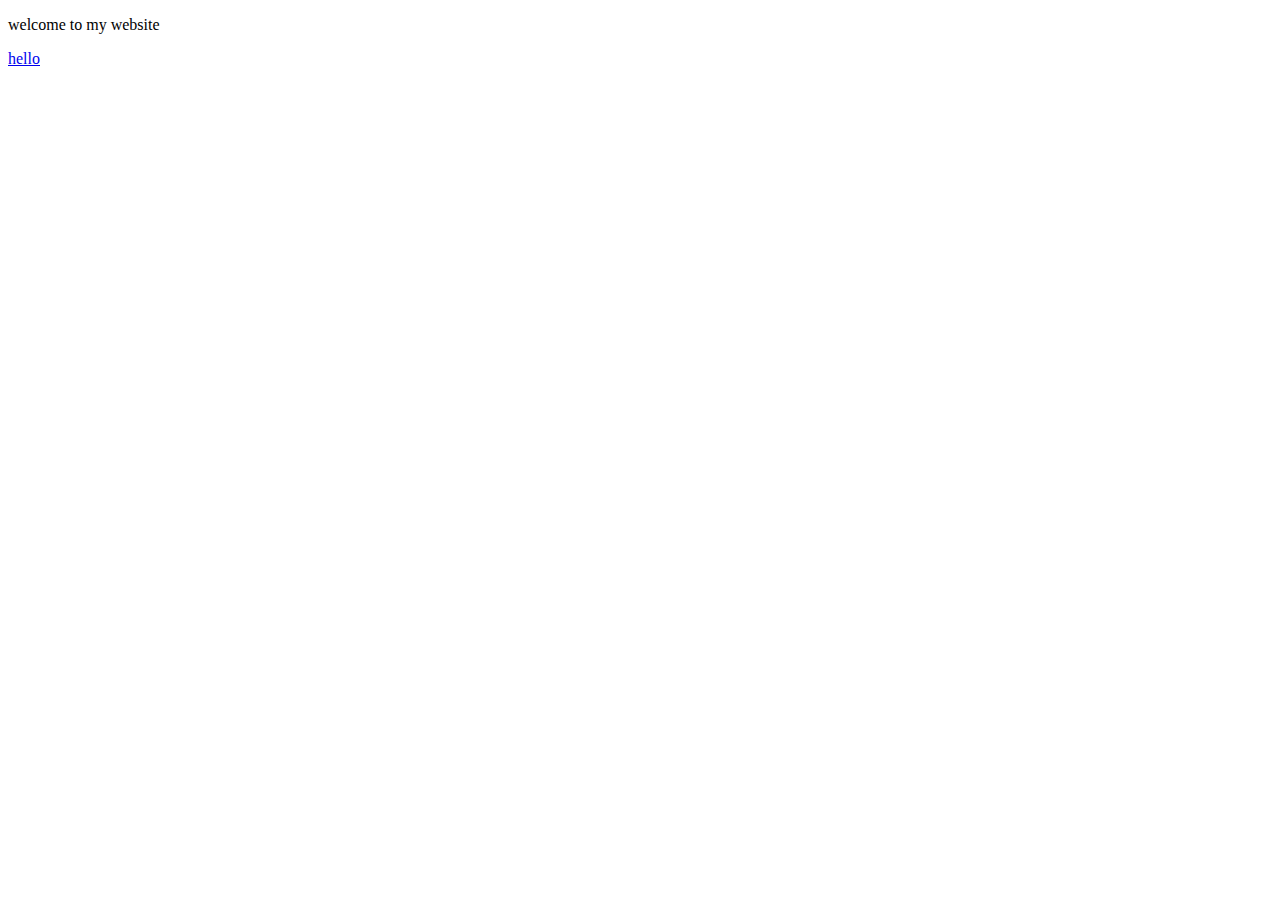
==== index.html @ 82221e6d "Add files via upload" ====
<!DOCTYPE html>
<html lang="en">
<head>
    <meta charset="UTF-8">
    <meta http-equiv="X-UA-Compatible" content="IE=edge">
    <meta name="viewport" content="width=device-width, initial-scale=1.0">
    <title>bathala karunakar</title>
</head>
<body>
    <p>
        welcome to my website
    </p>
    <a href="karna.html" target="_blank" onclick="hello">hello</a>
</body>
</html>
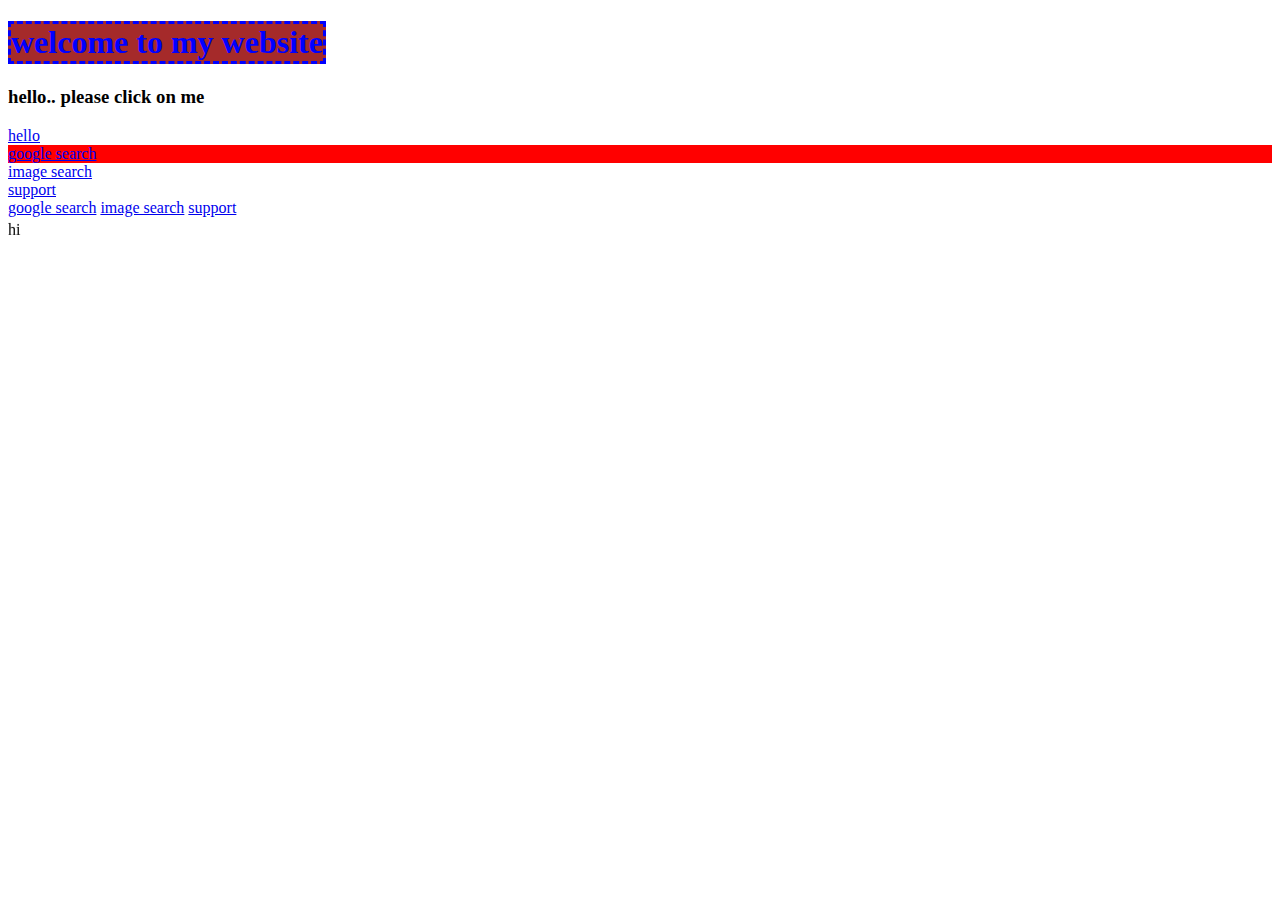
==== commit e56d4d6e: "first commit" ====
--- a/index.html
+++ b/index.html
@@ -1,15 +1,45 @@
-<!DOCTYPE html>
-<html lang="en">
-<head>
-    <meta charset="UTF-8">
-    <meta http-equiv="X-UA-Compatible" content="IE=edge">
-    <meta name="viewport" content="width=device-width, initial-scale=1.0">
-    <title>bathala karunakar</title>
-</head>
-<body>
-    <p>
-        welcome to my website
-    </p>
-    <a href="karna.html" target="_blank" onclick="hello">hello</a>
-</body>
+<!DOCTYPE html>
+<html lang="en">
+<head>
+    <meta charset="UTF-8">
+    <meta http-equiv="X-UA-Compatible" content="IE=edge">
+    <meta name="viewport" content="width=device-width, initial-scale=1.0">
+    <title>bathala karunakar</title>
+    <link rel="stylesheet" href="index.css">
+</head>
+<body>
+    <h1 id="welcome" class="who">
+        welcome to my website
+        <h3 onclick="display()">
+            hello.. please click on me
+        </h3>
+    </h1>
+    <a href="karna.html" target="_blank" onclick="hello">hello</a>
+    <div id="division" onclick="">
+        <a href="https://www.google.com/" target="_blank">google search</a>
+    </div>
+    <div>
+        <a href="https://images.google.com/" target="_blank">image search</a>
+    </div>
+    <div>
+        <a href="https://support.google.com/websearch/answer/2940021?hl=en&co=GENIE.Platform%3DAndroid" target="_blank">support</a>
+    </div>
+    <span>
+        <a href="https://www.google.com/" target="_blank">google search</a>
+    </span>
+    <span>
+        <a href="https://images.google.com/" target="_blank">image search</a>
+    </span>
+    <span>
+        <a href="https://support.google.com/websearch/answer/2940021?hl=en&co=GENIE.Platform%3DAndroid" target="_blank">support</a>
+    </span>
+    <div >
+        <marquee behaviour="slide" direction="up">hi</marquee>
+    </div>
+
+
+    <script src="index.js">
+        
+    </script>
+</body>
 </html>--- a/index.css
+++ b/index.css
@@ -0,0 +1,12 @@
+#welcome{
+    color: blue;
+    text-align: center;
+}
+.who{
+    background-color: brown;
+    border-style: dashed;
+    width: fit-content;
+}
+#division{
+    background-color:red;
+}